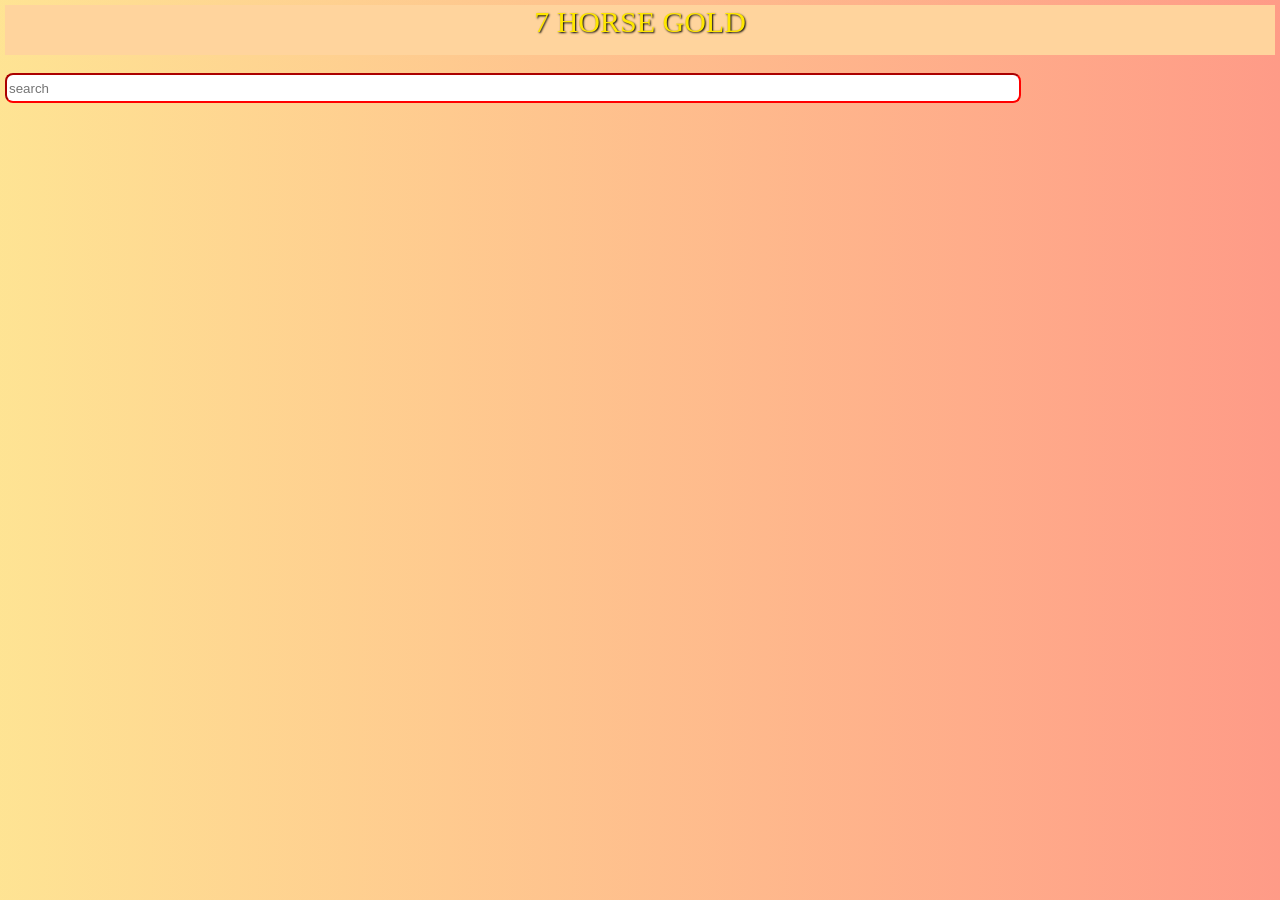
==== 7 horse.html @ d89e02de "Create 7 horse.html" ====
<html>
<head>
 <title> 7 Horse Gold </title>
 <meta name="viewport" content="width=device-width,initial-scale=1.0">
 <style>
 body{
 margin:5px;
 background:linear-gradient(to right,#fed24f9c,#fe2a0078)
 }
 .label{
 width:100%;
 height:50px;
 background-color:#ffd49d;
 color:rgb(255 231 0);
 text-align:center;
 text-shadow:1px 1px 2px  black;
 font-size:30px;
 }
 #search{width:80%;
 height:30px;
 border-radius:8px;
 border-color: red;
 }
 .surch{height:30px;
 width:30px;
 background-color:red;
 position:absolute;
 right:0px;
 }
 </style>
 </head>

 <body>
 <div class="label">
 7 HORSE GOLD
 </div><br>
 <input id="search" type="text" name="search" placeholder="search"
 enter
</div>
</body>      
</html>
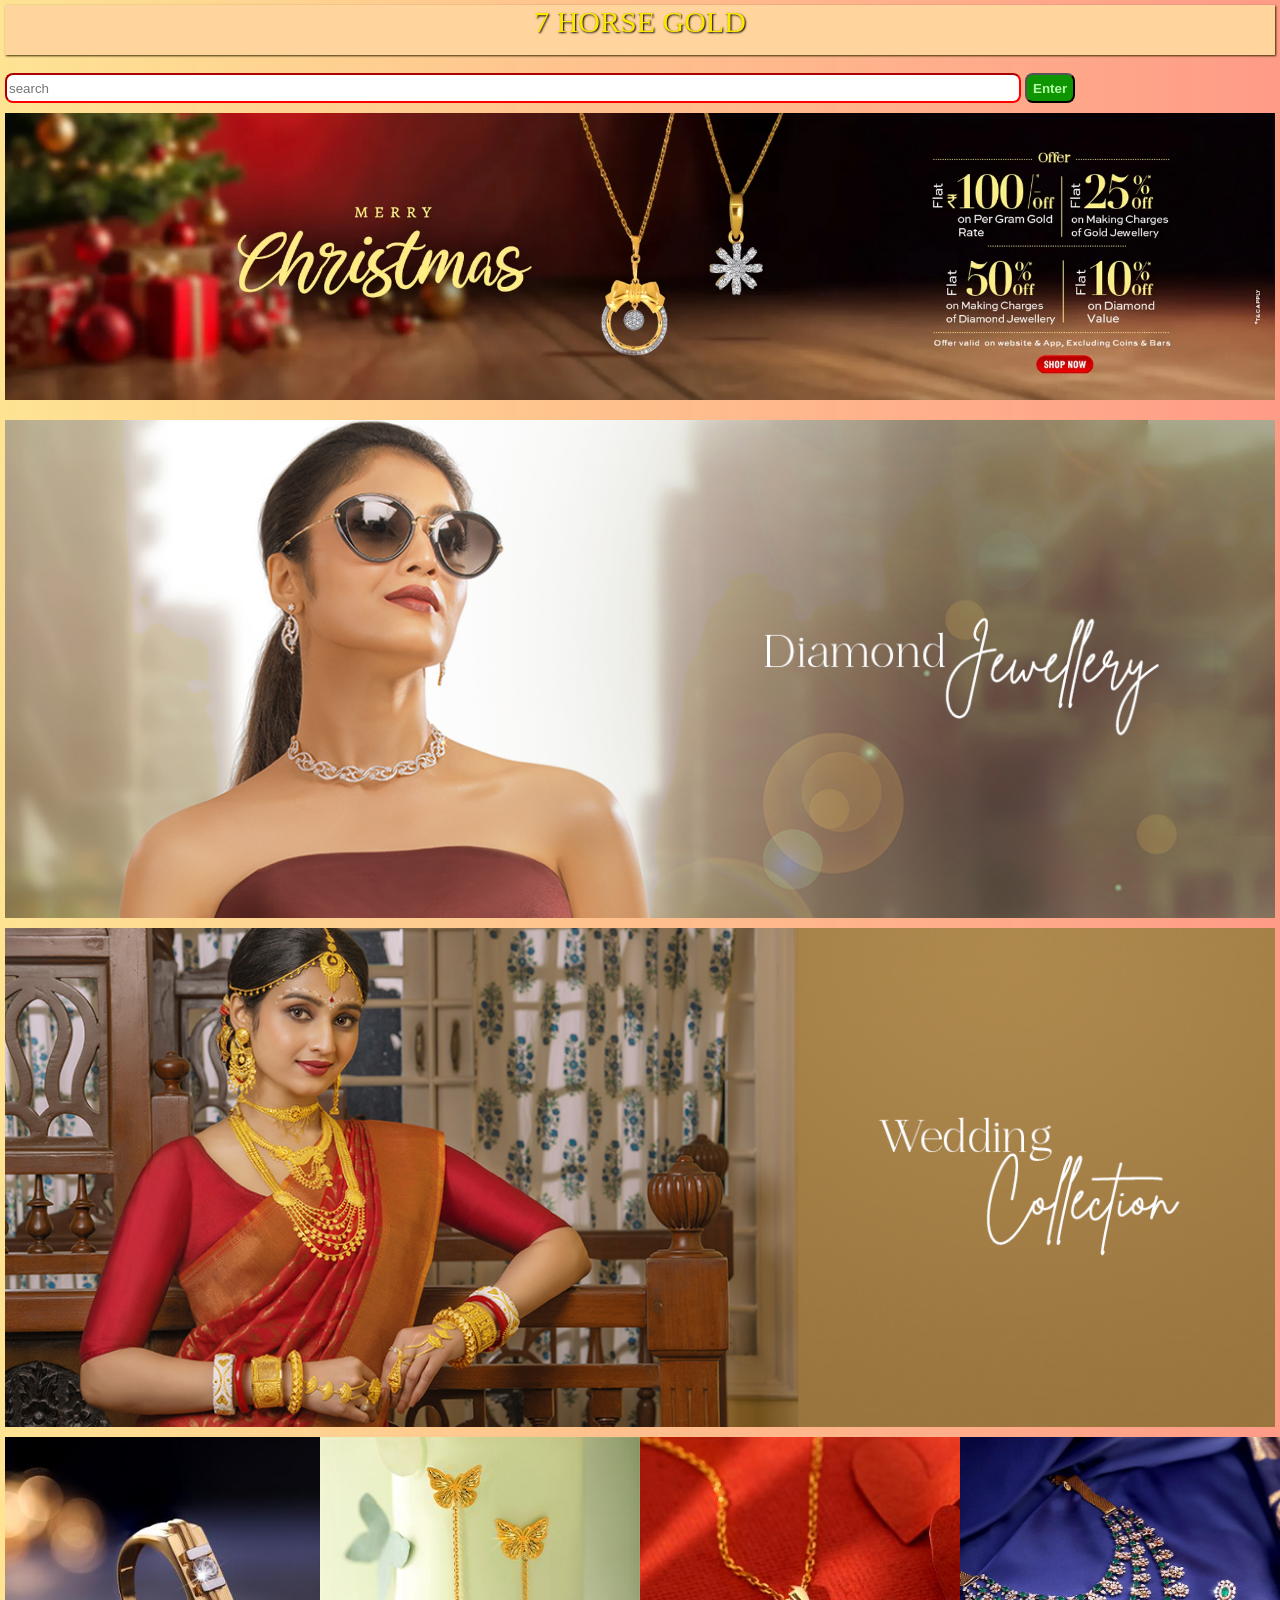
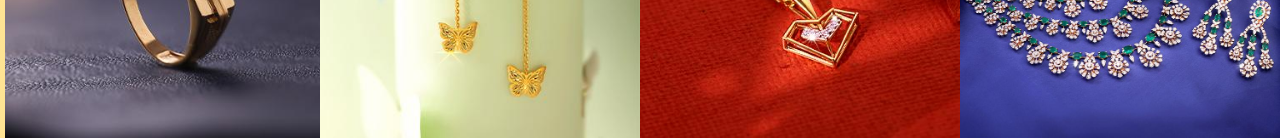
==== commit eadfbbc6: "Add files via upload" ====
--- a/7 horse.html
+++ b/7 horse.html
@@ -1,41 +1,56 @@
-<html>
-<head>
- <title> 7 Horse Gold </title>
- <meta name="viewport" content="width=device-width,initial-scale=1.0">
- <style>
- body{
- margin:5px;
- background:linear-gradient(to right,#fed24f9c,#fe2a0078)
- }
- .label{
- width:100%;
- height:50px;
- background-color:#ffd49d;
- color:rgb(255 231 0);
- text-align:center;
- text-shadow:1px 1px 2px  black;
- font-size:30px;
- }
- #search{width:80%;
- height:30px;
- border-radius:8px;
- border-color: red;
- }
- .surch{height:30px;
- width:30px;
- background-color:red;
- position:absolute;
- right:0px;
- }
- </style>
- </head>
-
- <body>
- <div class="label">
- 7 HORSE GOLD
- </div><br>
- <input id="search" type="text" name="search" placeholder="search"
- enter
-</div>
-</body>      
+<html>
+<head>
+ <title> 7 Horse Gold </title>
+ <meta name="viewport" content="width=device-width,initial-scale=1.0">
+ <style>
+ body{
+ margin:5px;
+ background:linear-gradient(to right,#fed24f9c,#fe2a0078)
+ }
+ .label{
+ width:100%;
+ height:50px;
+ background-color:#ffd49d;
+ color:rgb(255 231 0);
+ text-align:center;
+ text-shadow:1px 1px 2px  black;
+ font-size:30px;
+ box-shadow:1px 1px 2px #3b2c00;
+ }
+ #search{width:80%;
+ height:30px;
+ border-radius:8px;
+ border-color: red;
+ }
+#enter{
+width:50px;
+height:30px;
+background-color:#0e9500;
+color:#b5ffad;
+border-radius:8px;
+transition:background .5s ease;
+}
+#enter:hover{
+background-color:#6aff5b;
+scale:1.15;
+color:#021b00;
+}
+ </style>
+ </head>
+
+ <body>
+ <div class="label">
+ 7 HORSE GOLD
+ </div><br>
+ <input id="search" type="text" name="search" placeholder="search">
+ <button id="enter" name="enter"><b> Enter</b></button> 
+</div><br>
+<img src="banner.jpg" width="100%" height="auto" style="padding-top:10px;padding-bottom:10px;"><br>
+<img src="diamond3.png" width="100%" height="auto" style="padding-top:10px;">
+<img src="bridal3.png" width="100%" height="auto" style="padding-top:10px;"><br>
+<img src="ring.jpeg" width="25%" height="auto" alt="10k-12k" style="position:absolute;left:5px; padding-top:10px; padding-right:5px;">
+<img src="earring.jpeg" width="25%" height="auto" alt="10k-12k" style="position:absolute;left:25%; padding-top:10px; padding-right:5px;">
+<img src="pandent.jpeg" width="25%" height="auto" alt="10k-12k" style="position:absolute;left:50%; padding-top:10px; padding-right:5px;">
+<img src="set.jpeg" width="25%" height="auto" alt="10k-12k" style="position:absolute;left:75%; padding-top:10px; padding-right:5px;">
+</body>      
 </html>
